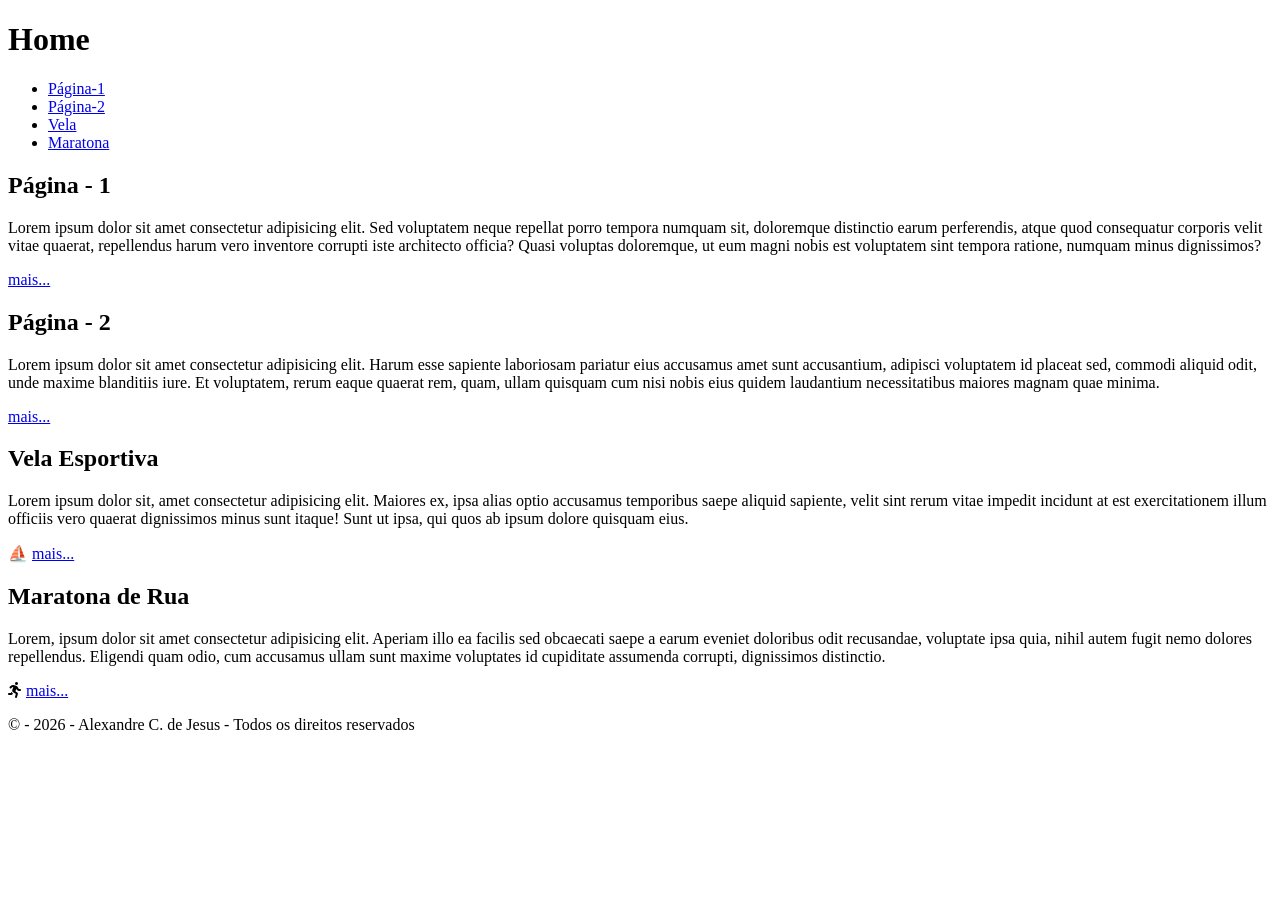
==== rm571985/index.html @ 72f9ab8d "feat: Adicionando tarefa no style.css" ====
<!DOCTYPE html>
<html lang="pt-br">
  <head>
    <meta charset="UTF-8" />
    <meta name="viewport" content="width=device-width, initial-scale=1.0" />
    <link
      rel="stylesheet"
      href="https://cdnjs.cloudflare.com/ajax/libs/font-awesome/6.5.0/css/all.min.css"
      integrity="sha512-Avb2QiuDEEvB4bZJYdft2mNjVShBftLdPG8FJ0V7irTLQ8Uo0qcPxh4Plq7G5tGm0rU+1SPhVotteLpBERwTkw=="
      crossorigin="anonymous"
      referrerpolicy="no-referrer"
    />

    <link rel="stylesheet" href="./css/style.css">

    <title>Página Inicial</title>
  </head>
  <body>
    <header>
      <h1>Home</h1>
      <nav>
        <ul>
          <li><a href="./pagina1.html">Página-1</a></li>
          <li><a href="./paginas/pagina2.html">Página-2</a></li>
          <li>
            <a href="./paginas/categorias/esportes/nauticos/vela.html">Vela</a>
          </li>
          <li>
            <a href="./paginas/categorias/esportes/terrestres/maratona.html"
              >Maratona</a
            >
          </li>
        </ul>
      </nav>
    </header>
    <main>
      <section>
        <h2>Página - 1</h2>
        <p>
          Lorem ipsum dolor sit amet consectetur adipisicing elit. Sed
          voluptatem neque repellat porro tempora numquam sit, doloremque
          distinctio earum perferendis, atque quod consequatur corporis velit
          vitae quaerat, repellendus harum vero inventore corrupti iste
          architecto officia? Quasi voluptas doloremque, ut eum magni nobis est
          voluptatem sint tempora ratione, numquam minus dignissimos?
        </p>
        <a href="./pagina1.html">mais...</a>
      </section>
      <section>
        <h2>Página - 2</h2>
        <p>
          Lorem ipsum dolor sit amet consectetur adipisicing elit. Harum esse
          sapiente laboriosam pariatur eius accusamus amet sunt accusantium,
          adipisci voluptatem id placeat sed, commodi aliquid odit, unde maxime
          blanditiis iure. Et voluptatem, rerum eaque quaerat rem, quam, ullam
          quisquam cum nisi nobis eius quidem laudantium necessitatibus maiores
          magnam quae minima.
        </p>
        <a href="./paginas/pagina2.html">mais...</a>
      </section>
      <section>
        <h2>Vela Esportiva</h2>
        <p>
          Lorem ipsum dolor sit, amet consectetur adipisicing elit. Maiores ex,
          ipsa alias optio accusamus temporibus saepe aliquid sapiente, velit
          sint rerum vitae impedit incidunt at est exercitationem illum officiis
          vero quaerat dignissimos minus sunt itaque! Sunt ut ipsa, qui quos ab
          ipsum dolore quisquam eius.
        </p>
        <span title="Velejar é vida!!!">&#9973;</span>
        <a href="./paginas/categorias/esportes/nauticos/vela.html">mais...</a>
      </section>
      <section>
        <h2>Maratona de Rua</h2>
        <p>
          Lorem, ipsum dolor sit amet consectetur adipisicing elit. Aperiam illo
          ea facilis sed obcaecati saepe a earum eveniet doloribus odit
          recusandae, voluptate ipsa quia, nihil autem fugit nemo dolores
          repellendus. Eligendi quam odio, cum accusamus ullam sunt maxime
          voluptates id cupiditate assumenda corrupti, dignissimos distinctio.
        </p>
        <i class="fa-solid fa-person-running" title="Vamos correr por ai!"></i>
        <a href="./paginas/categorias/esportes/terrestres/maratona.html"
          >mais...</a
        >
      </section>
    </main>
    <footer>
      <p>
        &copy; - 2026 - Alexandre C. de Jesus - Todos os direitos reservados
      </p>
    </footer>
  </body>
</html>
---- rm571985/css/style.css ----
/*
Olá! Sua tarefa é preparar a base do nosso projeto.

Requisitos:

    No arquivo CSS, aplique o reset básico: margin: 0, padding: 0 e box-sizing: border-box no seletor universal *.

    No html, configure a fonte base usando 62.5%.

    No body, defina uma cor de fundo escura (ex: #1a1b18) e uma cor de texto clara (ex: #d1d1c1).

    Aplique a fonte 'Arial' ou uma fonte local que você tenha configurado.

Dica: Lembre-se que o font-size: 62.5% fará com que 1rem valha 10px!
*/
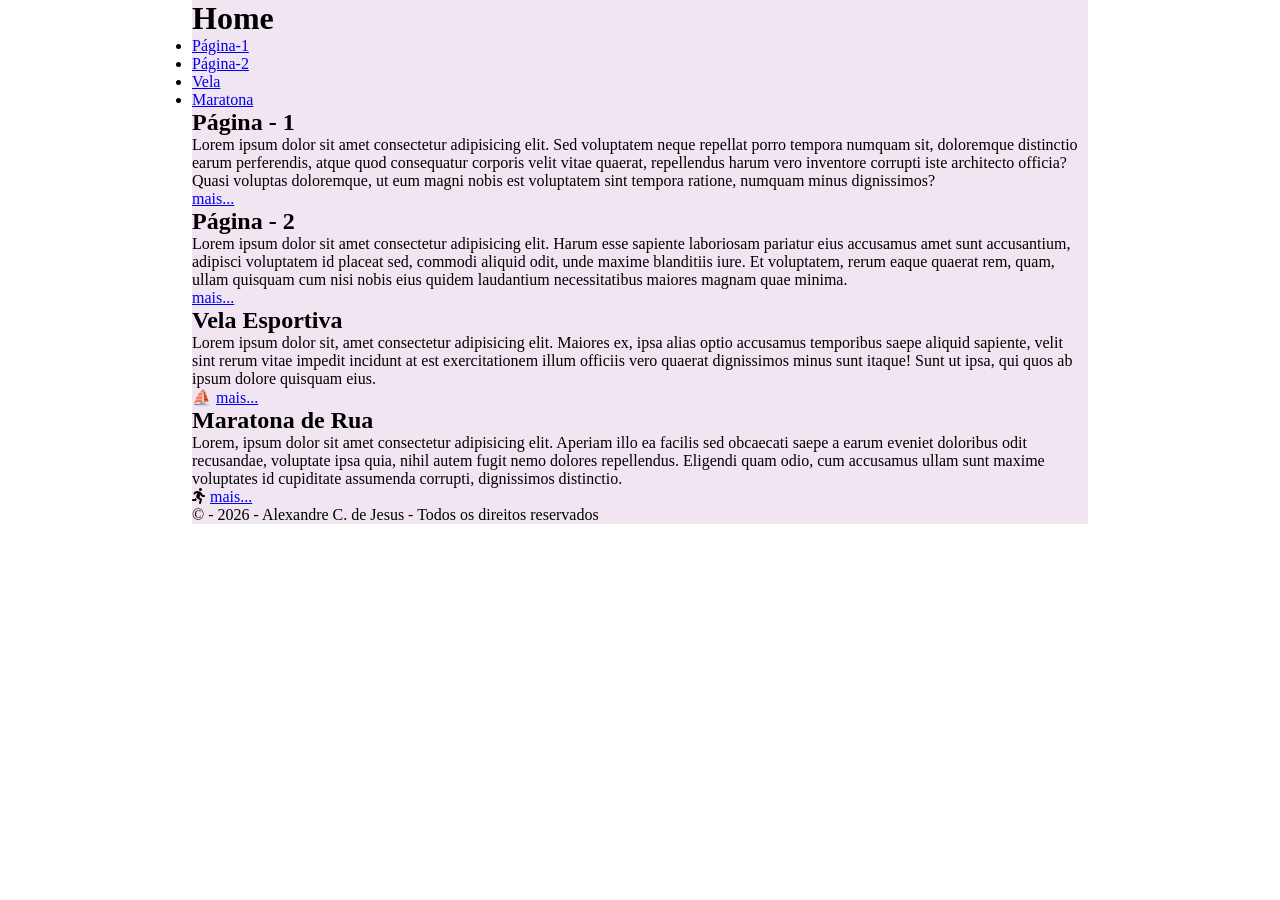
==== commit 5cb47e81: "feat: BOX-MODEL, seletores  genericos, reset básico, cor de fundo e etc." ====
--- a/rm571985/index.html
+++ b/rm571985/index.html
@@ -11,84 +11,91 @@
       referrerpolicy="no-referrer"
     />
 
-    <link rel="stylesheet" href="./css/style.css">
+    <link rel="stylesheet" href="./css/style.css" />
 
     <title>Página Inicial</title>
   </head>
   <body>
-    <header>
-      <h1>Home</h1>
-      <nav>
-        <ul>
-          <li><a href="./pagina1.html">Página-1</a></li>
-          <li><a href="./paginas/pagina2.html">Página-2</a></li>
-          <li>
-            <a href="./paginas/categorias/esportes/nauticos/vela.html">Vela</a>
-          </li>
-          <li>
-            <a href="./paginas/categorias/esportes/terrestres/maratona.html"
-              >Maratona</a
-            >
-          </li>
-        </ul>
-      </nav>
-    </header>
-    <main>
-      <section>
-        <h2>Página - 1</h2>
+    <div id="container">
+      <header>
+        <h1>Home</h1>
+        <nav>
+          <ul>
+            <li><a href="./pagina1.html">Página-1</a></li>
+            <li><a href="./paginas/pagina2.html">Página-2</a></li>
+            <li>
+              <a href="./paginas/categorias/esportes/nauticos/vela.html"
+                >Vela</a
+              >
+            </li>
+            <li>
+              <a href="./paginas/categorias/esportes/terrestres/maratona.html"
+                >Maratona</a
+              >
+            </li>
+          </ul>
+        </nav>
+      </header>
+      <main>
+        <section>
+          <h2>Página - 1</h2>
+          <p>
+            Lorem ipsum dolor sit amet consectetur adipisicing elit. Sed
+            voluptatem neque repellat porro tempora numquam sit, doloremque
+            distinctio earum perferendis, atque quod consequatur corporis velit
+            vitae quaerat, repellendus harum vero inventore corrupti iste
+            architecto officia? Quasi voluptas doloremque, ut eum magni nobis
+            est voluptatem sint tempora ratione, numquam minus dignissimos?
+          </p>
+          <a href="./pagina1.html">mais...</a>
+        </section>
+        <section>
+          <h2>Página - 2</h2>
+          <p>
+            Lorem ipsum dolor sit amet consectetur adipisicing elit. Harum esse
+            sapiente laboriosam pariatur eius accusamus amet sunt accusantium,
+            adipisci voluptatem id placeat sed, commodi aliquid odit, unde
+            maxime blanditiis iure. Et voluptatem, rerum eaque quaerat rem,
+            quam, ullam quisquam cum nisi nobis eius quidem laudantium
+            necessitatibus maiores magnam quae minima.
+          </p>
+          <a href="./paginas/pagina2.html">mais...</a>
+        </section>
+        <section>
+          <h2>Vela Esportiva</h2>
+          <p>
+            Lorem ipsum dolor sit, amet consectetur adipisicing elit. Maiores
+            ex, ipsa alias optio accusamus temporibus saepe aliquid sapiente,
+            velit sint rerum vitae impedit incidunt at est exercitationem illum
+            officiis vero quaerat dignissimos minus sunt itaque! Sunt ut ipsa,
+            qui quos ab ipsum dolore quisquam eius.
+          </p>
+          <span title="Velejar é vida!!!">&#9973;</span>
+          <a href="./paginas/categorias/esportes/nauticos/vela.html">mais...</a>
+        </section>
+        <section>
+          <h2>Maratona de Rua</h2>
+          <p>
+            Lorem, ipsum dolor sit amet consectetur adipisicing elit. Aperiam
+            illo ea facilis sed obcaecati saepe a earum eveniet doloribus odit
+            recusandae, voluptate ipsa quia, nihil autem fugit nemo dolores
+            repellendus. Eligendi quam odio, cum accusamus ullam sunt maxime
+            voluptates id cupiditate assumenda corrupti, dignissimos distinctio.
+          </p>
+          <i
+            class="fa-solid fa-person-running"
+            title="Vamos correr por ai!"
+          ></i>
+          <a href="./paginas/categorias/esportes/terrestres/maratona.html"
+            >mais...</a
+          >
+        </section>
+      </main>
+      <footer>
         <p>
-          Lorem ipsum dolor sit amet consectetur adipisicing elit. Sed
-          voluptatem neque repellat porro tempora numquam sit, doloremque
-          distinctio earum perferendis, atque quod consequatur corporis velit
-          vitae quaerat, repellendus harum vero inventore corrupti iste
-          architecto officia? Quasi voluptas doloremque, ut eum magni nobis est
-          voluptatem sint tempora ratione, numquam minus dignissimos?
+          &copy; - 2026 - Alexandre C. de Jesus - Todos os direitos reservados
         </p>
-        <a href="./pagina1.html">mais...</a>
-      </section>
-      <section>
-        <h2>Página - 2</h2>
-        <p>
-          Lorem ipsum dolor sit amet consectetur adipisicing elit. Harum esse
-          sapiente laboriosam pariatur eius accusamus amet sunt accusantium,
-          adipisci voluptatem id placeat sed, commodi aliquid odit, unde maxime
-          blanditiis iure. Et voluptatem, rerum eaque quaerat rem, quam, ullam
-          quisquam cum nisi nobis eius quidem laudantium necessitatibus maiores
-          magnam quae minima.
-        </p>
-        <a href="./paginas/pagina2.html">mais...</a>
-      </section>
-      <section>
-        <h2>Vela Esportiva</h2>
-        <p>
-          Lorem ipsum dolor sit, amet consectetur adipisicing elit. Maiores ex,
-          ipsa alias optio accusamus temporibus saepe aliquid sapiente, velit
-          sint rerum vitae impedit incidunt at est exercitationem illum officiis
-          vero quaerat dignissimos minus sunt itaque! Sunt ut ipsa, qui quos ab
-          ipsum dolore quisquam eius.
-        </p>
-        <span title="Velejar é vida!!!">&#9973;</span>
-        <a href="./paginas/categorias/esportes/nauticos/vela.html">mais...</a>
-      </section>
-      <section>
-        <h2>Maratona de Rua</h2>
-        <p>
-          Lorem, ipsum dolor sit amet consectetur adipisicing elit. Aperiam illo
-          ea facilis sed obcaecati saepe a earum eveniet doloribus odit
-          recusandae, voluptate ipsa quia, nihil autem fugit nemo dolores
-          repellendus. Eligendi quam odio, cum accusamus ullam sunt maxime
-          voluptates id cupiditate assumenda corrupti, dignissimos distinctio.
-        </p>
-        <i class="fa-solid fa-person-running" title="Vamos correr por ai!"></i>
-        <a href="./paginas/categorias/esportes/terrestres/maratona.html"
-          >mais...</a
-        >
-      </section>
-    </main>
-    <footer>
-      <p>
-        &copy; - 2026 - Alexandre C. de Jesus - Todos os direitos reservados
-      </p>
-    </footer>
+      </footer>
+    </div>
   </body>
 </html>
--- a/rm571985/css/style.css
+++ b/rm571985/css/style.css
@@ -1,3 +1,22 @@
+/* margin:0 0 0 0 - aplica a todos os lados  
+   margin:0 0 0 - aplica ao top, bottom e right
+   margin:0 0 - aplica ao top-bottom e right-left
+   margin:0 - aplica a todos os lados  
+*/
+
+*{
+    margin: 0;
+    padding: 0;
+    box-sizing: border-box;
+}
+
+#container{
+    background-color:#f2e5f2;
+    margin: 0 auto;
+    width: 70%;  
+}
+
+
 /*
 Olá! Sua tarefa é preparar a base do nosso projeto.
 
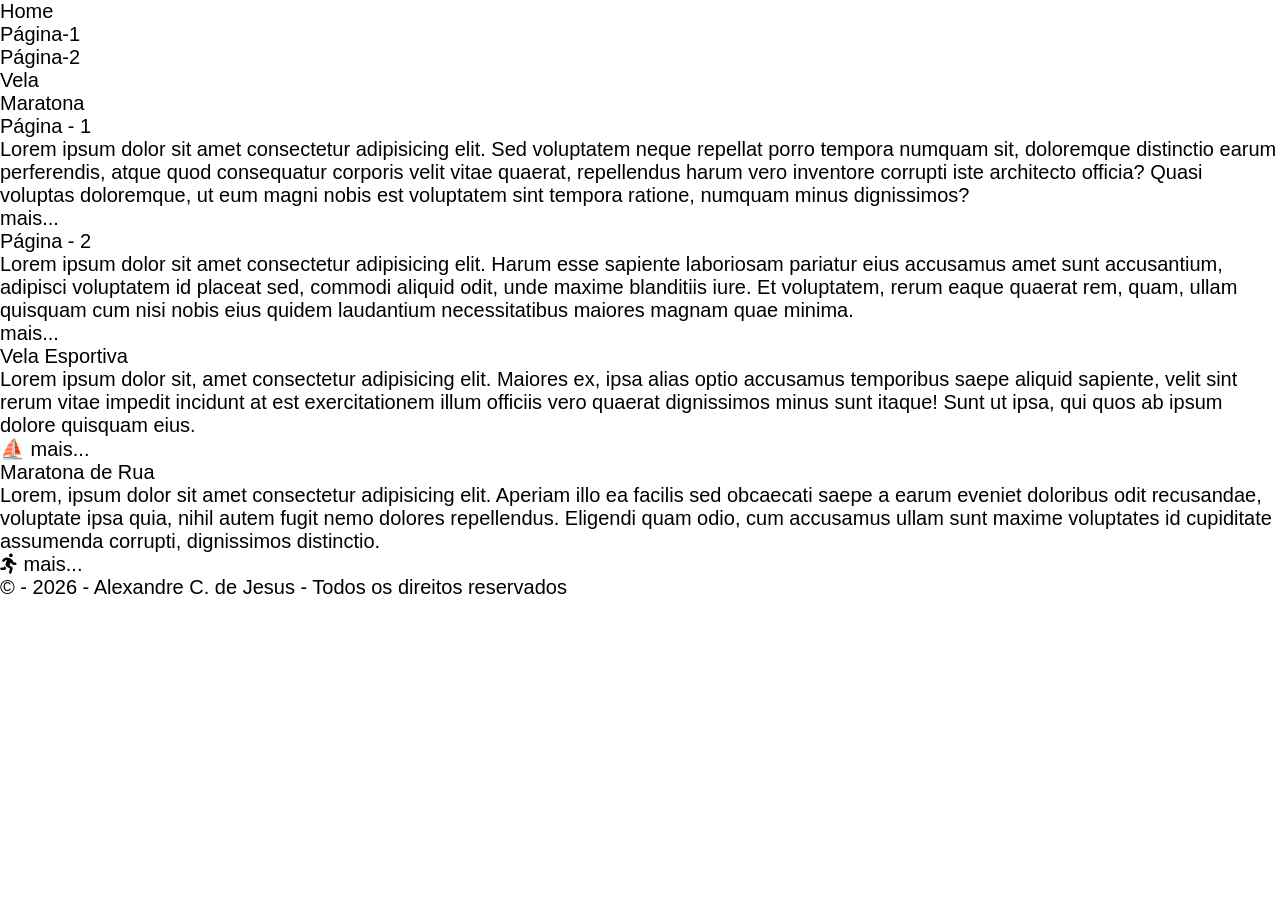
==== commit 53cc0ac6: "Estrutura inicial e tecnica do BEM adicionada no base.css e main.css" ====
--- a/rm571985/index.html
+++ b/rm571985/index.html
@@ -11,7 +11,7 @@
       referrerpolicy="no-referrer"
     />
 
-    <link rel="stylesheet" href="./css/style.css" />
+    <link rel="stylesheet" href="./css/main.css" />
 
     <title>Página Inicial</title>
   </head>
--- a/rm571985/css/main.css
+++ b/rm571985/css/main.css
@@ -0,0 +1 @@
+@import url("./base.css");
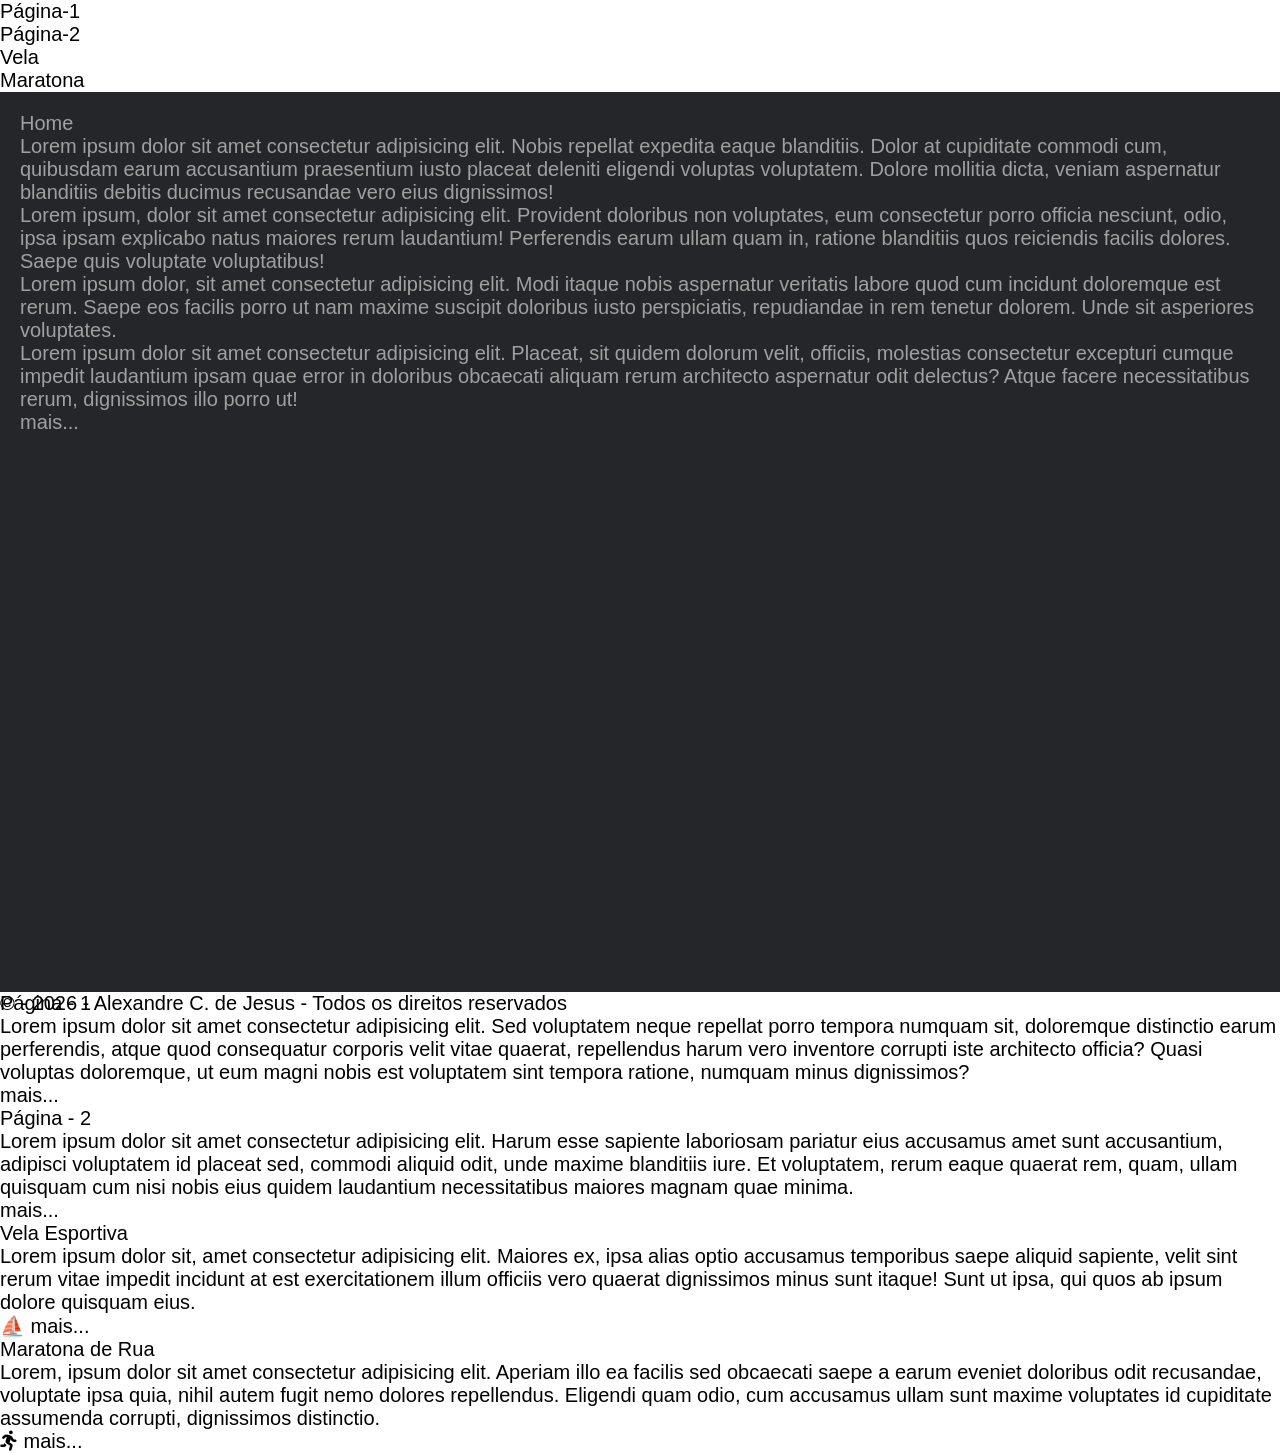
==== commit aa761846: "feat: Aplicando posicionamento no hero e aplicando overlay" ====
--- a/rm571985/index.html
+++ b/rm571985/index.html
@@ -16,9 +16,8 @@
     <title>Página Inicial</title>
   </head>
   <body>
-    <div id="container">
       <header>
-        <h1>Home</h1>
+        
         <nav>
           <ul>
             <li><a href="./pagina1.html">Página-1</a></li>
@@ -36,7 +35,20 @@
           </ul>
         </nav>
       </header>
+
       <main>
+
+        <section class="hero">
+          <div class="hero__container">
+            <h1 class="hero__title">Home</h1>
+            <p class="hero__text">Lorem ipsum dolor sit amet consectetur adipisicing elit. Nobis repellat expedita eaque blanditiis. Dolor at cupiditate commodi cum, quibusdam earum accusantium praesentium iusto placeat deleniti eligendi voluptas voluptatem. Dolore mollitia dicta, veniam aspernatur blanditiis debitis ducimus recusandae vero eius dignissimos!</p>
+            <p class="hero__text">Lorem ipsum, dolor sit amet consectetur adipisicing elit. Provident doloribus non voluptates, eum consectetur porro officia nesciunt, odio, ipsa ipsam explicabo natus maiores rerum laudantium! Perferendis earum ullam quam in, ratione blanditiis quos reiciendis facilis dolores. Saepe quis voluptate voluptatibus!</p>
+            <p class="hero__text">Lorem ipsum dolor, sit amet consectetur adipisicing elit. Modi itaque nobis aspernatur veritatis labore quod cum incidunt doloremque est rerum. Saepe eos facilis porro ut nam maxime suscipit doloribus iusto perspiciatis, repudiandae in rem tenetur dolorem. Unde sit asperiores voluptates.</p>
+            <p class="hero__text">Lorem ipsum dolor sit amet consectetur adipisicing elit. Placeat, sit quidem dolorum velit, officiis, molestias consectetur excepturi cumque impedit laudantium ipsam quae error in doloribus obcaecati aliquam rerum architecto aspernatur odit delectus? Atque facere necessitatibus rerum, dignissimos illo porro ut!</p>
+            <a class="hero__btn" href="./pagina1.html">mais...</a>
+          </div>
+        </section>          
+
         <section>
           <h2>Página - 1</h2>
           <p>
@@ -96,6 +108,5 @@
           &copy; - 2026 - Alexandre C. de Jesus - Todos os direitos reservados
         </p>
       </footer>
-    </div>
   </body>
 </html>
--- a/rm571985/css/main.css
+++ b/rm571985/css/main.css
@@ -1 +1,2 @@
-@import url("./base.css");+@import url("./base.css");
+@import url("./hero.css");
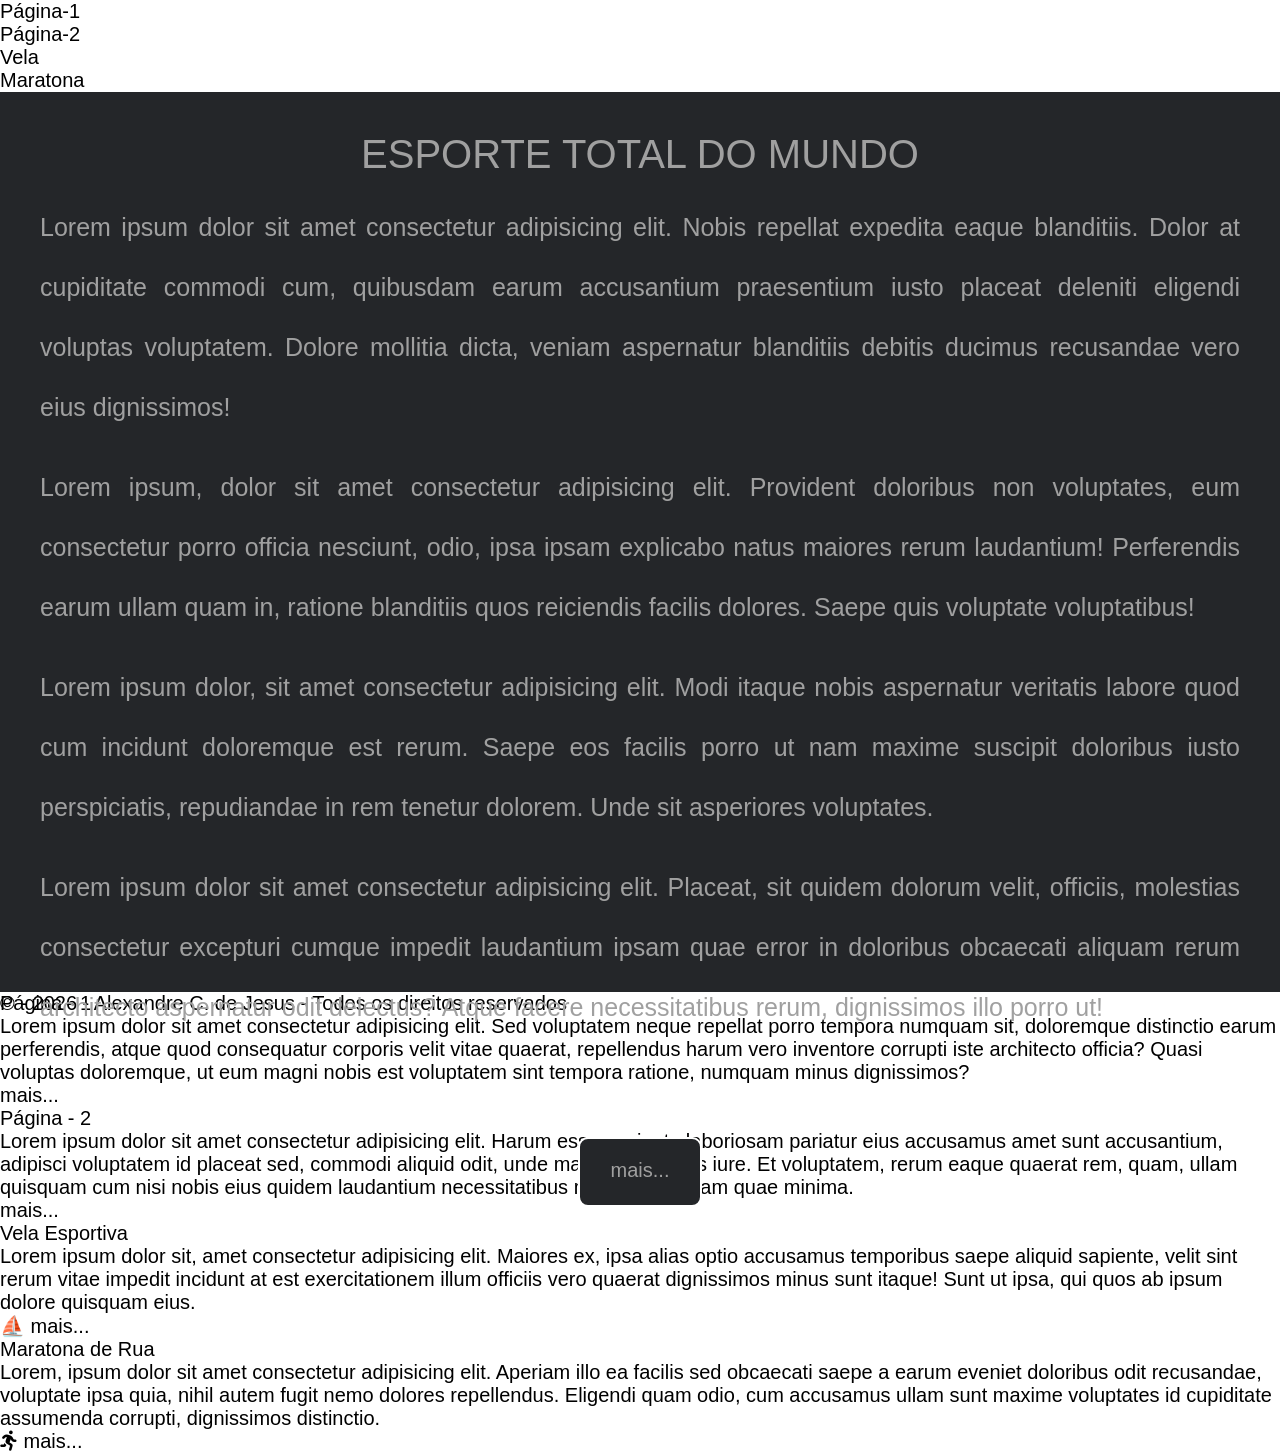
==== commit 6af83fa1: "feat: Estilização do hero concluída até o botão" ====
--- a/rm571985/index.html
+++ b/rm571985/index.html
@@ -40,7 +40,7 @@
 
         <section class="hero">
           <div class="hero__container">
-            <h1 class="hero__title">Home</h1>
+            <h1 class="hero__title">ESPORTE TOTAL DO MUNDO</h1>
             <p class="hero__text">Lorem ipsum dolor sit amet consectetur adipisicing elit. Nobis repellat expedita eaque blanditiis. Dolor at cupiditate commodi cum, quibusdam earum accusantium praesentium iusto placeat deleniti eligendi voluptas voluptatem. Dolore mollitia dicta, veniam aspernatur blanditiis debitis ducimus recusandae vero eius dignissimos!</p>
             <p class="hero__text">Lorem ipsum, dolor sit amet consectetur adipisicing elit. Provident doloribus non voluptates, eum consectetur porro officia nesciunt, odio, ipsa ipsam explicabo natus maiores rerum laudantium! Perferendis earum ullam quam in, ratione blanditiis quos reiciendis facilis dolores. Saepe quis voluptate voluptatibus!</p>
             <p class="hero__text">Lorem ipsum dolor, sit amet consectetur adipisicing elit. Modi itaque nobis aspernatur veritatis labore quod cum incidunt doloremque est rerum. Saepe eos facilis porro ut nam maxime suscipit doloribus iusto perspiciatis, repudiandae in rem tenetur dolorem. Unde sit asperiores voluptates.</p>
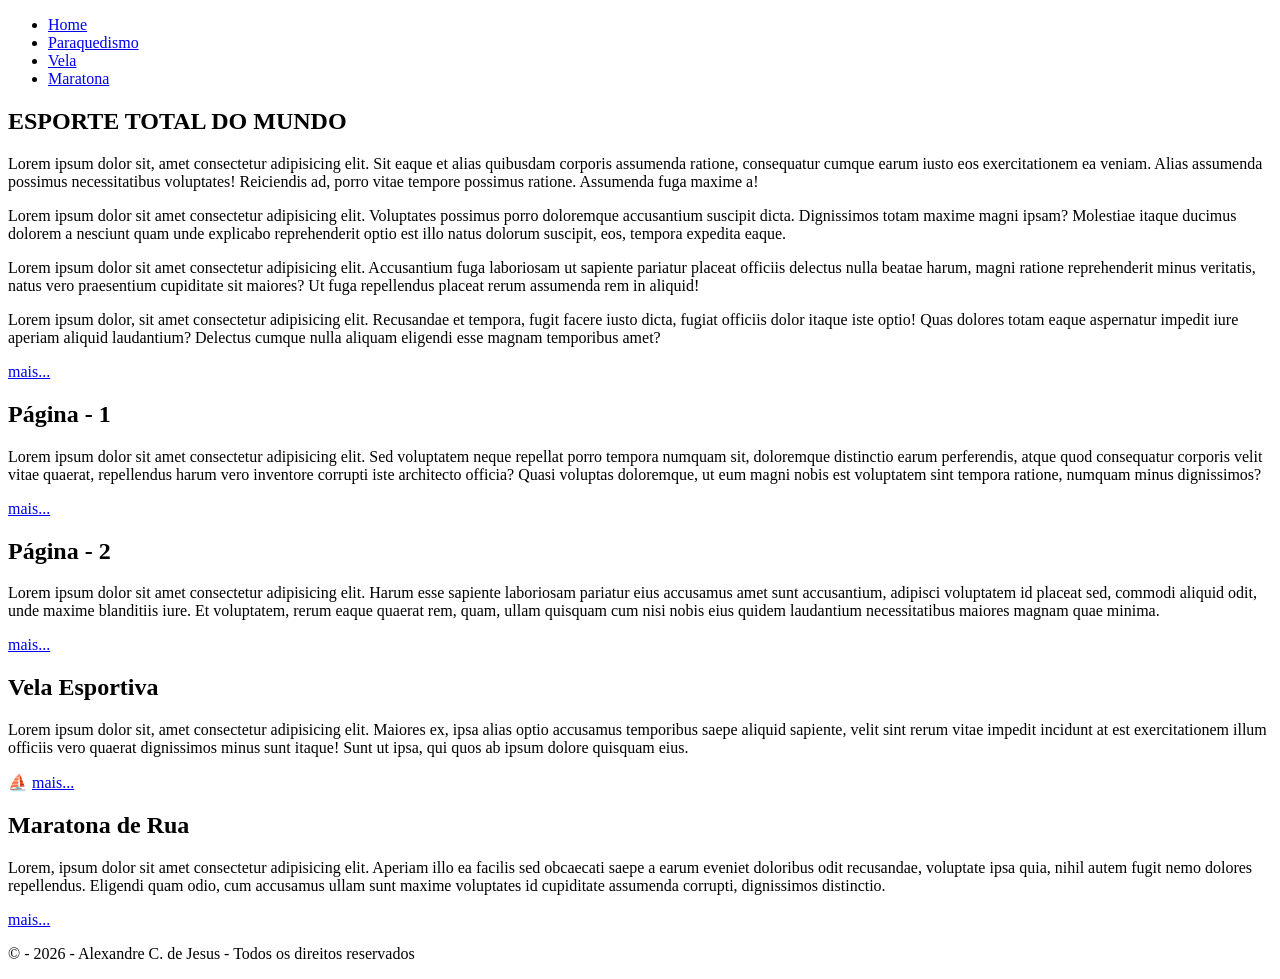
==== commit 4d492b94: "feat : Criando a estrutura e o arquivo css do cabecalho." ====
--- a/rm571985/index.html
+++ b/rm571985/index.html
@@ -1,112 +1,120 @@
-<!DOCTYPE html>
+<!doctype html>
 <html lang="pt-br">
   <head>
     <meta charset="UTF-8" />
     <meta name="viewport" content="width=device-width, initial-scale=1.0" />
-    <link
-      rel="stylesheet"
-      href="https://cdnjs.cloudflare.com/ajax/libs/font-awesome/6.5.0/css/all.min.css"
-      integrity="sha512-Avb2QiuDEEvB4bZJYdft2mNjVShBftLdPG8FJ0V7irTLQ8Uo0qcPxh4Plq7G5tGm0rU+1SPhVotteLpBERwTkw=="
-      crossorigin="anonymous"
-      referrerpolicy="no-referrer"
-    />
 
     <link rel="stylesheet" href="./css/main.css" />
 
     <title>Página Inicial</title>
   </head>
+
   <body>
-      <header>
-        
-        <nav>
-          <ul>
-            <li><a href="./pagina1.html">Página-1</a></li>
-            <li><a href="./paginas/pagina2.html">Página-2</a></li>
-            <li>
-              <a href="./paginas/categorias/esportes/nauticos/vela.html"
-                >Vela</a
-              >
-            </li>
-            <li>
-              <a href="./paginas/categorias/esportes/terrestres/maratona.html"
-                >Maratona</a
-              >
-            </li>
-          </ul>
-        </nav>
-      </header>
 
-      <main>
+    <header class="cabecalho">
+      <nav class="cabecalho__nav">
+        <ul class="cabecalho__ul">
+          <li class="cabecalho__li cabecalho__li--active"><a class="cabecalho__a cabecalho__a--active" href="./index.html">Home</a></li>
+          <li class="cabecalho__li"><a class="cabecalho__a" href="./paginas/categorias/esportes/aereos/paraquedismo.html">Paraquedismo</a></li>
+          <li class="cabecalho__li"><a class="cabecalho__a" href="./paginas/categorias/esportes/nauticos/vela.html">Vela</a></li>
+          <li class="cabecalho__li"><a class="cabecalho__a" href="./paginas/categorias/esportes/terrestres/maratona.html">Maratona</a></li>
+        </ul>
+      </nav>
+    </header>
 
-        <section class="hero">
-          <div class="hero__container">
-            <h1 class="hero__title">ESPORTE TOTAL DO MUNDO</h1>
-            <p class="hero__text">Lorem ipsum dolor sit amet consectetur adipisicing elit. Nobis repellat expedita eaque blanditiis. Dolor at cupiditate commodi cum, quibusdam earum accusantium praesentium iusto placeat deleniti eligendi voluptas voluptatem. Dolore mollitia dicta, veniam aspernatur blanditiis debitis ducimus recusandae vero eius dignissimos!</p>
-            <p class="hero__text">Lorem ipsum, dolor sit amet consectetur adipisicing elit. Provident doloribus non voluptates, eum consectetur porro officia nesciunt, odio, ipsa ipsam explicabo natus maiores rerum laudantium! Perferendis earum ullam quam in, ratione blanditiis quos reiciendis facilis dolores. Saepe quis voluptate voluptatibus!</p>
-            <p class="hero__text">Lorem ipsum dolor, sit amet consectetur adipisicing elit. Modi itaque nobis aspernatur veritatis labore quod cum incidunt doloremque est rerum. Saepe eos facilis porro ut nam maxime suscipit doloribus iusto perspiciatis, repudiandae in rem tenetur dolorem. Unde sit asperiores voluptates.</p>
-            <p class="hero__text">Lorem ipsum dolor sit amet consectetur adipisicing elit. Placeat, sit quidem dolorum velit, officiis, molestias consectetur excepturi cumque impedit laudantium ipsam quae error in doloribus obcaecati aliquam rerum architecto aspernatur odit delectus? Atque facere necessitatibus rerum, dignissimos illo porro ut!</p>
-            <a class="hero__btn" href="./pagina1.html">mais...</a>
-          </div>
-        </section>          
+    <main>
+      <section class="hero">
+        <div class="hero__container">
+          <h1 class="hero__title">ESPORTE TOTAL DO MUNDO</h1>
+          <p class="hero__text">
+            Lorem ipsum dolor sit, amet consectetur adipisicing elit. Sit eaque
+            et alias quibusdam corporis assumenda ratione, consequatur cumque
+            earum iusto eos exercitationem ea veniam. Alias assumenda possimus
+            necessitatibus voluptates! Reiciendis ad, porro vitae tempore
+            possimus ratione. Assumenda fuga maxime a!
+          </p>
+          <p class="hero__text">
+            Lorem ipsum dolor sit amet consectetur adipisicing elit. Voluptates
+            possimus porro doloremque accusantium suscipit dicta. Dignissimos
+            totam maxime magni ipsam? Molestiae itaque ducimus dolorem a
+            nesciunt quam unde explicabo reprehenderit optio est illo natus
+            dolorum suscipit, eos, tempora expedita eaque.
+          </p>
+          <p class="hero__text">
+            Lorem ipsum dolor sit amet consectetur adipisicing elit. Accusantium
+            fuga laboriosam ut sapiente pariatur placeat officiis delectus nulla
+            beatae harum, magni ratione reprehenderit minus veritatis, natus
+            vero praesentium cupiditate sit maiores? Ut fuga repellendus placeat
+            rerum assumenda rem in aliquid!
+          </p>
+          <p class="hero__text">
+            Lorem ipsum dolor, sit amet consectetur adipisicing elit. Recusandae
+            et tempora, fugit facere iusto dicta, fugiat officiis dolor itaque
+            iste optio! Quas dolores totam eaque aspernatur impedit iure aperiam
+            aliquid laudantium? Delectus cumque nulla aliquam eligendi esse
+            magnam temporibus amet?
+          </p>
+          <a class="hero__btn" href="./pagina1.html">mais...</a>
+        </div>
+      </section>
 
-        <section>
-          <h2>Página - 1</h2>
-          <p>
-            Lorem ipsum dolor sit amet consectetur adipisicing elit. Sed
-            voluptatem neque repellat porro tempora numquam sit, doloremque
-            distinctio earum perferendis, atque quod consequatur corporis velit
-            vitae quaerat, repellendus harum vero inventore corrupti iste
-            architecto officia? Quasi voluptas doloremque, ut eum magni nobis
-            est voluptatem sint tempora ratione, numquam minus dignissimos?
-          </p>
-          <a href="./pagina1.html">mais...</a>
-        </section>
-        <section>
-          <h2>Página - 2</h2>
-          <p>
-            Lorem ipsum dolor sit amet consectetur adipisicing elit. Harum esse
-            sapiente laboriosam pariatur eius accusamus amet sunt accusantium,
-            adipisci voluptatem id placeat sed, commodi aliquid odit, unde
-            maxime blanditiis iure. Et voluptatem, rerum eaque quaerat rem,
-            quam, ullam quisquam cum nisi nobis eius quidem laudantium
-            necessitatibus maiores magnam quae minima.
-          </p>
-          <a href="./paginas/pagina2.html">mais...</a>
-        </section>
-        <section>
-          <h2>Vela Esportiva</h2>
-          <p>
-            Lorem ipsum dolor sit, amet consectetur adipisicing elit. Maiores
-            ex, ipsa alias optio accusamus temporibus saepe aliquid sapiente,
-            velit sint rerum vitae impedit incidunt at est exercitationem illum
-            officiis vero quaerat dignissimos minus sunt itaque! Sunt ut ipsa,
-            qui quos ab ipsum dolore quisquam eius.
-          </p>
-          <span title="Velejar é vida!!!">&#9973;</span>
-          <a href="./paginas/categorias/esportes/nauticos/vela.html">mais...</a>
-        </section>
-        <section>
-          <h2>Maratona de Rua</h2>
-          <p>
-            Lorem, ipsum dolor sit amet consectetur adipisicing elit. Aperiam
-            illo ea facilis sed obcaecati saepe a earum eveniet doloribus odit
-            recusandae, voluptate ipsa quia, nihil autem fugit nemo dolores
-            repellendus. Eligendi quam odio, cum accusamus ullam sunt maxime
-            voluptates id cupiditate assumenda corrupti, dignissimos distinctio.
-          </p>
-          <i
-            class="fa-solid fa-person-running"
-            title="Vamos correr por ai!"
-          ></i>
-          <a href="./paginas/categorias/esportes/terrestres/maratona.html"
-            >mais...</a
-          >
-        </section>
-      </main>
-      <footer>
+      <section>
+        <h2>Página - 1</h2>
         <p>
-          &copy; - 2026 - Alexandre C. de Jesus - Todos os direitos reservados
+          Lorem ipsum dolor sit amet consectetur adipisicing elit. Sed
+          voluptatem neque repellat porro tempora numquam sit, doloremque
+          distinctio earum perferendis, atque quod consequatur corporis velit
+          vitae quaerat, repellendus harum vero inventore corrupti iste
+          architecto officia? Quasi voluptas doloremque, ut eum magni nobis est
+          voluptatem sint tempora ratione, numquam minus dignissimos?
         </p>
-      </footer>
+        <a href="./pagina1.html">mais...</a>
+      </section>
+
+      <section>
+        <h2>Página - 2</h2>
+        <p>
+          Lorem ipsum dolor sit amet consectetur adipisicing elit. Harum esse
+          sapiente laboriosam pariatur eius accusamus amet sunt accusantium,
+          adipisci voluptatem id placeat sed, commodi aliquid odit, unde maxime
+          blanditiis iure. Et voluptatem, rerum eaque quaerat rem, quam, ullam
+          quisquam cum nisi nobis eius quidem laudantium necessitatibus maiores
+          magnam quae minima.
+        </p>
+        <a href="./paginas/pagina2.html">mais...</a>
+      </section>
+      <section>
+        <h2>Vela Esportiva</h2>
+        <p>
+          Lorem ipsum dolor sit, amet consectetur adipisicing elit. Maiores ex,
+          ipsa alias optio accusamus temporibus saepe aliquid sapiente, velit
+          sint rerum vitae impedit incidunt at est exercitationem illum officiis
+          vero quaerat dignissimos minus sunt itaque! Sunt ut ipsa, qui quos ab
+          ipsum dolore quisquam eius.
+        </p>
+        <span title="Velejar é vida!!!">&#9973;</span>
+        <a href="./paginas/categorias/esportes/nauticos/vela.html">mais...</a>
+      </section>
+      <section>
+        <h2>Maratona de Rua</h2>
+        <p>
+          Lorem, ipsum dolor sit amet consectetur adipisicing elit. Aperiam illo
+          ea facilis sed obcaecati saepe a earum eveniet doloribus odit
+          recusandae, voluptate ipsa quia, nihil autem fugit nemo dolores
+          repellendus. Eligendi quam odio, cum accusamus ullam sunt maxime
+          voluptates id cupiditate assumenda corrupti, dignissimos distinctio.
+        </p>
+        <i class="fa-solid fa-person-running" title="Vamos correr por ai!"></i>
+        <a href="./paginas/categorias/esportes/terrestres/maratona.html"
+          >mais...</a
+        >
+      </section>
+    </main>
+    <footer>
+      <p>
+        &copy; - 2026 - Alexandre C. de Jesus - Todos os direitos reservados
+      </p>
+    </footer>
   </body>
 </html>
+ 
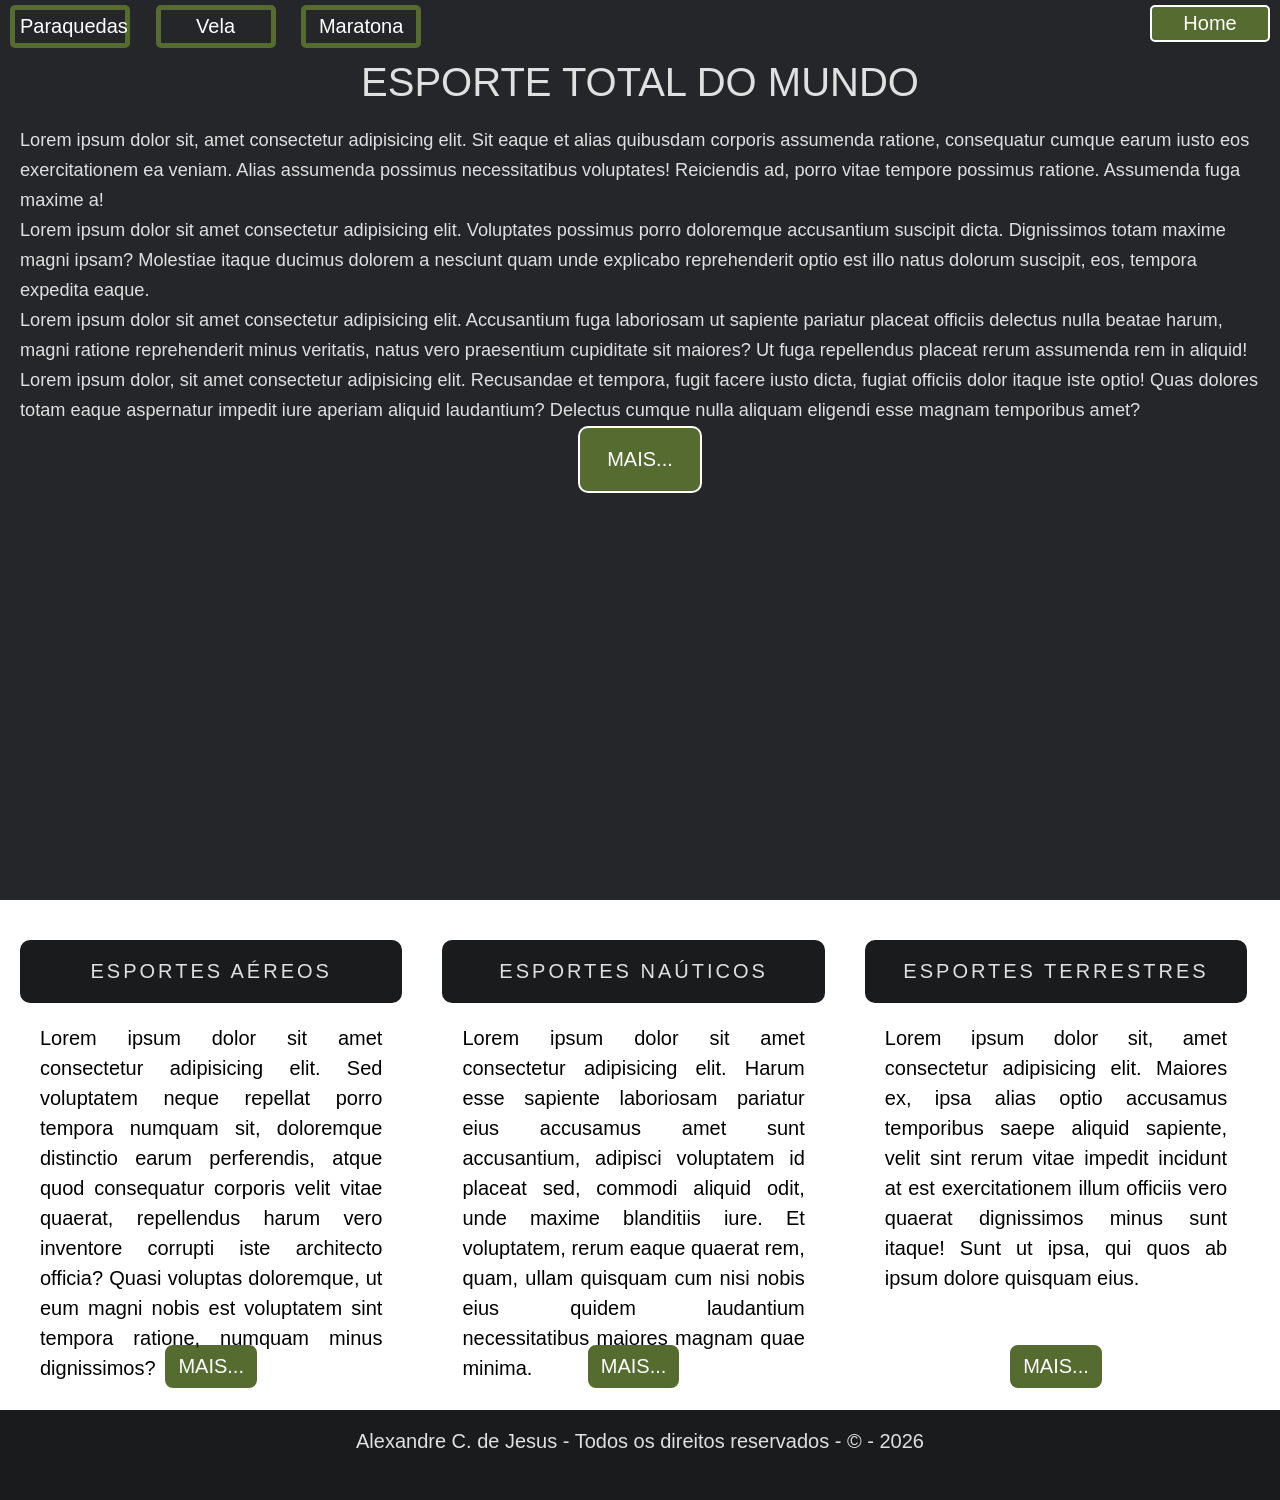
==== commit 4267c104: "feat: Exemplo de grid-layout e exercício." ====
--- a/rm571985/index.html
+++ b/rm571985/index.html
@@ -6,7 +6,7 @@
 
     <link rel="stylesheet" href="./css/main.css" />
 
-    <title>Página Inicial</title>
+    <title>ESPORTE TOTAL</title>
   </head>
 
   <body>
@@ -15,14 +15,14 @@
       <nav class="cabecalho__nav">
         <ul class="cabecalho__ul">
           <li class="cabecalho__li cabecalho__li--active"><a class="cabecalho__a cabecalho__a--active" href="./index.html">Home</a></li>
-          <li class="cabecalho__li"><a class="cabecalho__a" href="./paginas/categorias/esportes/aereos/paraquedismo.html">Paraquedismo</a></li>
+          <li class="cabecalho__li"><a class="cabecalho__a" href="./paginas/categorias/esportes/aereos/paraquedismo.html">Paraquedas</a></li>
           <li class="cabecalho__li"><a class="cabecalho__a" href="./paginas/categorias/esportes/nauticos/vela.html">Vela</a></li>
           <li class="cabecalho__li"><a class="cabecalho__a" href="./paginas/categorias/esportes/terrestres/maratona.html">Maratona</a></li>
         </ul>
       </nav>
     </header>
 
-    <main>
+    <main class="conteudo">
       <section class="hero">
         <div class="hero__container">
           <h1 class="hero__title">ESPORTE TOTAL DO MUNDO</h1>
@@ -58,9 +58,9 @@
         </div>
       </section>
 
-      <section>
-        <h2>Página - 1</h2>
-        <p>
+      <section class="conteudo__sec">
+        <h2 class="conteudo__sub-title">Esportes Aéreos</h2>
+        <p class="conteudo__text">
           Lorem ipsum dolor sit amet consectetur adipisicing elit. Sed
           voluptatem neque repellat porro tempora numquam sit, doloremque
           distinctio earum perferendis, atque quod consequatur corporis velit
@@ -68,12 +68,12 @@
           architecto officia? Quasi voluptas doloremque, ut eum magni nobis est
           voluptatem sint tempora ratione, numquam minus dignissimos?
         </p>
-        <a href="./pagina1.html">mais...</a>
+        <a class="conteudo__btn" href="./paginas/categorias/esportes/aereos/paraquedismo.html">mais...</a>
       </section>
 
-      <section>
-        <h2>Página - 2</h2>
-        <p>
+      <section class="conteudo__sec">
+        <h2 class="conteudo__sub-title">Esportes Naúticos</h2>
+        <p class="conteudo__text">
           Lorem ipsum dolor sit amet consectetur adipisicing elit. Harum esse
           sapiente laboriosam pariatur eius accusamus amet sunt accusantium,
           adipisci voluptatem id placeat sed, commodi aliquid odit, unde maxime
@@ -81,40 +81,26 @@
           quisquam cum nisi nobis eius quidem laudantium necessitatibus maiores
           magnam quae minima.
         </p>
-        <a href="./paginas/pagina2.html">mais...</a>
+        <a class="conteudo__btn" href="./paginas/categorias/esportes/nauticos/vela.html">mais...</a>
       </section>
-      <section>
-        <h2>Vela Esportiva</h2>
-        <p>
+      <section class="conteudo__sec">
+        <h2 class="conteudo__sub-title">Esportes Terrestres</h2>
+        <p class="conteudo__text">
           Lorem ipsum dolor sit, amet consectetur adipisicing elit. Maiores ex,
           ipsa alias optio accusamus temporibus saepe aliquid sapiente, velit
           sint rerum vitae impedit incidunt at est exercitationem illum officiis
           vero quaerat dignissimos minus sunt itaque! Sunt ut ipsa, qui quos ab
           ipsum dolore quisquam eius.
         </p>
-        <span title="Velejar é vida!!!">&#9973;</span>
-        <a href="./paginas/categorias/esportes/nauticos/vela.html">mais...</a>
-      </section>
-      <section>
-        <h2>Maratona de Rua</h2>
-        <p>
-          Lorem, ipsum dolor sit amet consectetur adipisicing elit. Aperiam illo
-          ea facilis sed obcaecati saepe a earum eveniet doloribus odit
-          recusandae, voluptate ipsa quia, nihil autem fugit nemo dolores
-          repellendus. Eligendi quam odio, cum accusamus ullam sunt maxime
-          voluptates id cupiditate assumenda corrupti, dignissimos distinctio.
-        </p>
-        <i class="fa-solid fa-person-running" title="Vamos correr por ai!"></i>
-        <a href="./paginas/categorias/esportes/terrestres/maratona.html"
-          >mais...</a
-        >
+        <a class="conteudo__btn" href="./paginas/categorias/esportes/terrestres/maratona.html">mais...</a>
       </section>
     </main>
-    <footer>
-      <p>
-        &copy; - 2026 - Alexandre C. de Jesus - Todos os direitos reservados
+    
+    <footer class="rodape">
+      <p class="rodape__text">
+         Alexandre C. de Jesus - Todos os direitos reservados - &copy; - 2026
       </p>
     </footer>
+
   </body>
 </html>
- 
--- a/rm571985/css/main.css
+++ b/rm571985/css/main.css
@@ -0,0 +1,5 @@
+@import url("./base.css");
+@import url("./hero.css");
+@import url("./cabecalho.css");
+@import url("./conteudo.css");
+@import url("./rodape.css");
